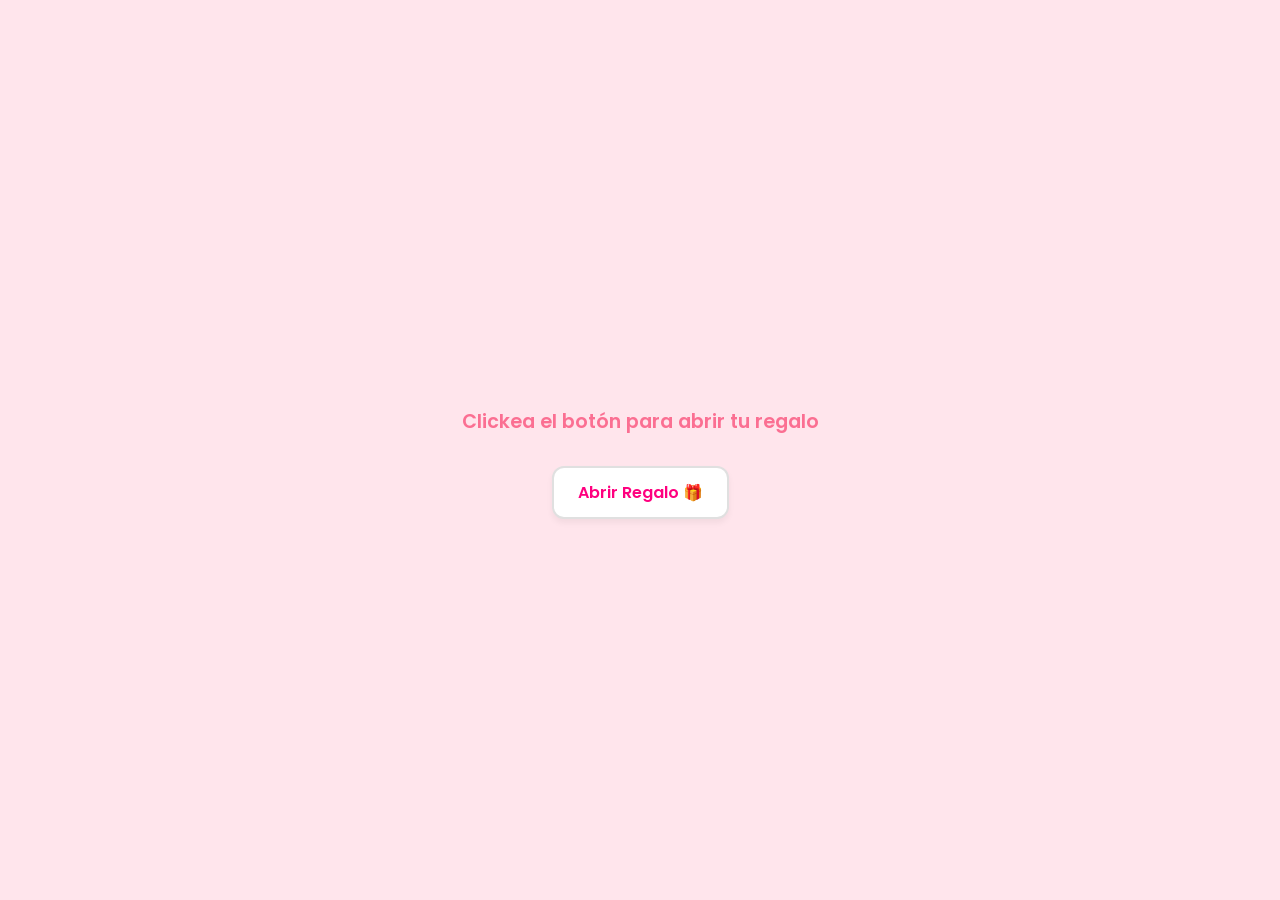
==== index.html @ 3732b4c0 "main done" ====
<!DOCTYPE html>
<html lang="es">
<head>
    <meta charset="UTF-8">
    <meta name="viewport" content="width=device-width, initial-scale=1.0">
    <title>¡Feliz Cumpleaños!</title>
    <link rel="stylesheet" href="style.css">
    <link rel="script" href="script.js">
</head>
<body>

    <!-- ================= PANTALLA 1: LA CAJA DE REGALO ================= -->
    <section id="pantalla-1" class="pantalla activa">
        <div class="regalo-wrapper">
            <!-- La Caja de Regalo -->
            <div class="caja-container">
                <div class="tapa"></div>
                <div class="cuerpo"></div>
            </div>
            
            <!-- Texto e indicador -->
            <p class="instruccion">Clickea el botón para abrir tu regalo</p>
            <button class="btn-principal" onclick="irAPantalla2()">Abrir Regalo 🎁</button>
        </div>
    </section>


    <!-- ================= PANTALLA 2: EL CHANTEJE (SÍ / NO) ================= -->
    <section id="pantalla-2" class="pantalla">
        <div class="pregunta-wrapper">
            <h2>¿Segura que quieres abrirlo? </h2>
            
            <div class="botones-contenedor">
                <!-- El botón SÍ que va a crecer -->
                <button id="btn-si" class="btn-si" onclick="irAPantalla3()">Sí</button>
                <!-- El botón NO que activará el truco -->
                <button id="btn-no" class="btn-no" onclick="hacerMasGrande()">No</button>
            </div>
        </div>
    </section>


    <!-- ================= PANTALLA 3: EL BESO (LA SORPRESA) ================= -->
    <section id="pantalla-3" class="pantalla">
        <div class="sorpresa-container">
            <!-- Contenedor para la animación de 2 steps de las muñequitas -->
            <div class="munequitas-box">
                <div class="frame frame-1"></div>
                <div class="frame frame-2"></div>
            </div>
            
            <h1 class="texto-cumple">¡Feliz Cumpleaños! 🎉</h1>
        </div>
    </section>

    <!-- JS básico al final para controlar el flujo -->
    <script src="script.js"></script>
</body>
</html>
---- style.css ----
/* Importamos una tipografía linda y moderna */
@import url('https://fonts.googleapis.com/css2?family=Poppins:wght@400;600;700&display=swap');

/* Reset básico para que todo se alinee bien */
* {
    margin: 0;
    padding: 0;
    box-sizing: border-box;
    font-family: 'Poppins', sans-serif;
}

/* Fondo general de la página: Rosado Pastel */
body {
    background-color: #FFE5EC; /* Rosado pastel muy suave */
    color: #FB6F92; /* Rosado más oscuro para las letras */
    min-height: 100vh;
    display: flex;
    justify-content: center;
    align-items: center;
    overflow: hidden; /* Evita scrolls raros en el celular */
}

/* ================= CONTROL DE PANTALLAS ================= */
/* Por defecto, todas las pantallas están ocultas */
.pantalla {
    display: none; 
    width: 100%;
    height: 100vh;
    flex-direction: column;
    justify-content: center;
    align-items: center;
    text-align: center;
    padding: 20px;
}

/* Solo la pantalla que tenga la clase 'activa' se va a mostrar y centrar */
.pantalla.activa {
    display: flex;
}

/* ================= ESTILO DE LOS BOTONES ================= */
button {
    background-color: #FFFFFF; /* Botón blanco */
    color: #FF007F; /* Letras fucsias */
    border: 2px solid #E0E0E0; /* Borde gris claro */
    border-radius: 12px; /* Esquinas redondeadas de 12px */
    padding: 12px 24px;
    font-size: 1rem;
    font-weight: 600;
    cursor: pointer;
    transition: transform 0.2s ease, box-shadow 0.2s ease;
    box-shadow: 0 4px 6px rgba(0, 0, 0, 0.05);
    margin: 10px;
}

/* Pequeño efecto al pasar el mouse por encima */
button:hover {
    transform: translateY(-2px);
    box-shadow: 0 6px 12px rgba(251, 111, 146, 0.2);
}

/* Efecto cuando se hunde el botón */
button:active {
    transform: translateY(0);
}

/* ================= DISEÑO POR PANTALLAS ================= */

/* Pantalla 1: Caja de regalo */
.regalo-wrapper {
    display: flex;
    flex-direction: column;
    align-items: center;
    gap: 20px;
}

.instruccion {
    font-size: 1.2rem;
    font-weight: 600;
    margin-top: 15px;
}

/* Pantalla 2: La pregunta (Sí / No) */
.pregunta-wrapper h2 {
    font-size: 1.8rem;
    margin-bottom: 30px;
    font-weight: 700;
}

.botones-contenedor {
    display: flex;
    justify-content: center;
    align-items: center;
    gap: 15px;
    min-height: 150px; /* Espacio para que el botón SÍ crezca sin mover el diseño */
}

/* Aseguramos que el botón SÍ tenga una transición suave al crecer */
.btn-si {
    transition: transform 0.3s cubic-bezier(0.175, 0.885, 0.32, 1.275);
    z-index: 10; /* Para que al crecer quede por encima de todo */
}

/* Pantalla 3: El Beso */
.sorpresa-container {
    display: flex;
    flex-direction: column;
    align-items: center;
    gap: 20px;
}

.texto-cumple {
    font-size: 2.2rem;
    font-weight: 700;
    color: #FF007F; /* Fucsia para resaltar el final */
    animation: latido 1s infinite alternate;
}

/* Animación extra para el texto final */
@keyframes latido {
    from { transform: scale(1); }
    to { transform: scale(1.05); }
}
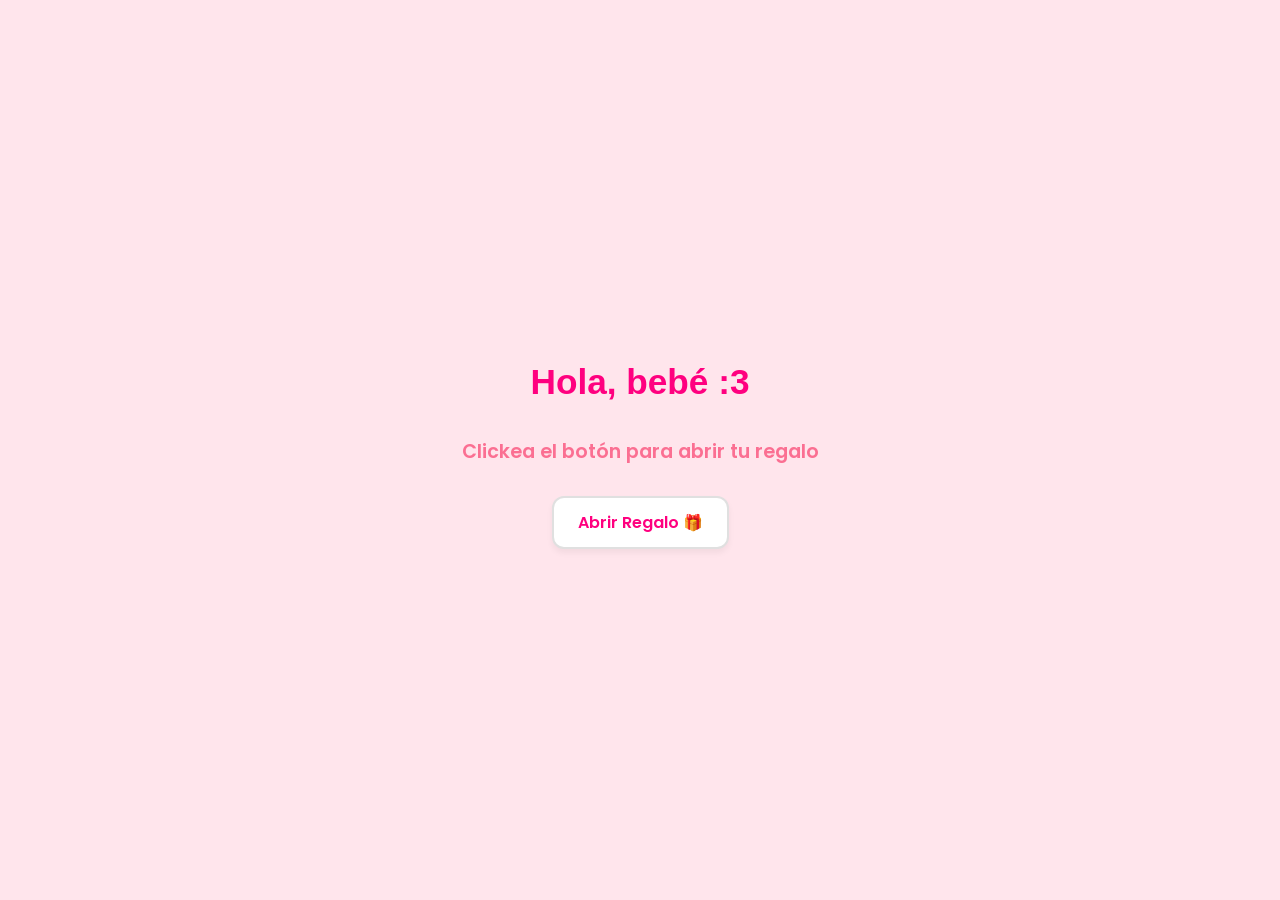
==== commit f66b14d6: "cambios" ====
--- a/index.html
+++ b/index.html
@@ -5,7 +5,7 @@
     <meta name="viewport" content="width=device-width, initial-scale=1.0">
     <title>¡Feliz Cumpleaños!</title>
     <link rel="stylesheet" href="style.css">
-    <link rel="script" href="script.js">
+    <link rel="icon" type="image/x-icon" href="images/favicon.ico">
 </head>
 <body>
 
@@ -19,6 +19,7 @@
             </div>
             
             <!-- Texto e indicador -->
+             <h1 class="saludo">Hola, bebé :3</h1>
             <p class="instruccion">Clickea el botón para abrir tu regalo</p>
             <button class="btn-principal" onclick="irAPantalla2()">Abrir Regalo 🎁</button>
         </div>
@@ -41,15 +42,25 @@
 
 
     <!-- ================= PANTALLA 3: EL BESO (LA SORPRESA) ================= -->
-    <section id="pantalla-3" class="pantalla">
+<section id="pantalla-3" class="pantalla">
         <div class="sorpresa-container">
-            <!-- Contenedor para la animación de 2 steps de las muñequitas -->
+            
+            <div class="galeria-gatos">
+                <div class="gatos-track">
+                    <img src="images/Captura de pantalla 2026-05-25 132021.png" alt="smile">
+                    <img src="images/Captura de pantalla 2026-05-25 132014.png" alt="kiss">
+                </div>
+            </div>
+
             <div class="munequitas-box">
                 <div class="frame frame-1"></div>
                 <div class="frame frame-2"></div>
             </div>
             
-            <h1 class="texto-cumple">¡Feliz Cumpleaños! 🎉</h1>
+            <h1 class="texto-cumple">¡Feliz Cumpleaños mi Princesa!</h1>
+            <h2 class="mensaje">Aunque llevamos poco tiempo ya sé que quiero pasar toda una y mil eternidades contigo. Me haces muy pero muy feliz</h2>
+            <h1 class="heart">.💗💗💗.</h1>
+        
         </div>
     </section>
 
--- a/style.css
+++ b/style.css
@@ -120,4 +120,53 @@
 @keyframes latido {
     from { transform: scale(1); }
     to { transform: scale(1.05); }
+}
+
+/* ================= GALERÍA DE GATOS ANIMADA ================= */
+.galeria-gatos {
+    width: 320px; /* Ancho de la ventana donde se verán los gatos */
+    height: 250px;
+    overflow: hidden;
+    border: 4px solid #FFFFFF;
+    border-radius: 16px;
+    box-shadow: 0 8px 16px rgba(251, 111, 146, 0.2);
+    background-color: #fff;
+    margin-bottom: 10px;
+}
+
+.gatos-track {
+    display: flex;
+    width: calc(320px * 2); /* El ancho total de las 2 fotos juntas (640px) */
+    /* Animación: dura 4s en total (2s por foto), usa steps(1) para que cambie de golpe e infinite */
+    animation: scrollGatos 2s steps(1) infinite; 
+}
+
+.gatos-track img {
+    width: 320px; /* Cada foto mide exactamente lo mismo que la ventana */
+    height: 250px;
+    object-fit: cover; /* Para que las fotos no se deformen */
+}
+
+/* Animación corregida para 2 fotos */
+@keyframes scrollGatos {
+    0%, 49% { transform: translateX(0); }       /* Muestra la primera foto */
+    50%, 100% { transform: translateX(-320px); } /* Salta de golpe a la segunda foto */
+}
+
+.mensaje {
+    font-size: 1rem;
+    font-weight: 700;
+    color: #FF007F; /* Fucsia para resaltar el final */
+    
+}
+.heart {
+    font-size: 2rem;
+    font-weight: 700;
+    animation: latido 1s steps(16) infinite alternate;
+}
+.saludo{
+        font-size: 2.2rem;
+    font-weight: 700;
+    color: #FF007F;
+    animation: latido 1s steps(16) infinite alternate;
 }
